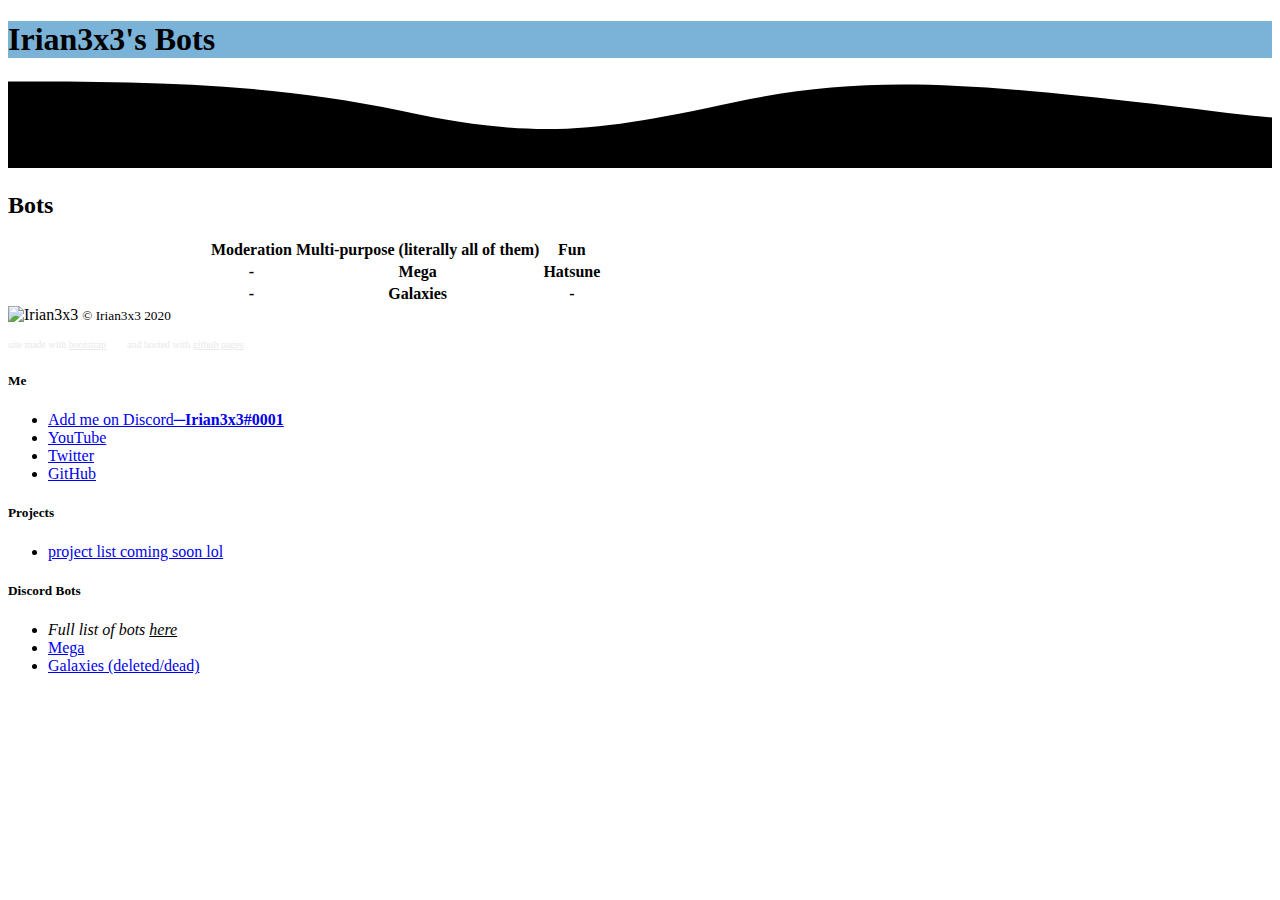
==== bots.html @ 4c2842cc "add bots page" ====
<!Doctype html>
<html lang="en">
    <head>
        <title>Home | Irian</title>
        <meta charset="utf-8">
        <meta name="viewport" content="width=device-width, initial-scale=1, shrink-to-fit=no">
        <link rel="stylesheet" href="https://cdn.jsdelivr.net/npm/bootstrap@4.5.3/dist/css/bootstrap.min.css" integrity="sha384-TX8t27EcRE3e/ihU7zmQxVncDAy5uIKz4rEkgIXeMed4M0jlfIDPvg6uqKI2xXr2" crossorigin="anonymous">
        <script src="https://ajax.googleapis.com/ajax/libs/jquery/3.5.1/jquery.min.js"></script>
        <script src="https://cdnjs.cloudflare.com/ajax/libs/popper.js/1.16.0/umd/popper.min.js"></script>
        <script src="https://maxcdn.bootstrapcdn.com/bootstrap/4.5.2/js/bootstrap.min.js"></script>
        <script src="https://kit.fontawesome.com/f78f38ea8e.js" crossorigin="anonymous"></script>
        <link rel="stylesheet" href="/assets/css/main.css">
        <link rel="stylesheet" href="/assets/css/uni-sans.font.css" type="text/css">
        <meta name="og:title" content="Irian3x3">
        <meta name="og:description" content="Irian's site">
        <meta name="keywords" content="irian3x3, irian">
    </head>
    <body>
        <header>
            <div class="jumbotron text-center mb-0 rounded-0" style="background-color:#7bb3d8!important;">
                <h1 class="uni-sans-heavy">
                    Irian3x3's Bots
                </h1>
            </div>
            <div class="wave-thing invertedWave">
                <svg class="wave-svg" version="1.1" xmlns="http://www.w3.org/2000/svg" viewBox="0 0 1440 100" preserveAspectRatio="none">
                    <path class="wavePath" d="M826.337463,25.5396311 C670.970254,58.655965 603.696181,68.7870267 447.802481,35.1443383 C293.342778,1.81111414 137.33377,1.81111414 0,1.81111414 L0,150 L1920,150 L1920,1.81111414 C1739.53523,-16.6853983 1679.86404,73.1607868 1389.7826,37.4859505 C1099.70117,1.81111414 981.704672,-7.57670281 826.337463,25.5396311 Z" fill="currentColor"></path>
                </svg>
            </div>
        </header>
        <main id="main">
            <h2 class="text-center">Bots</h2>
            <div style="padding:0 200px">
                <table class="table table-dark">
                    <thead>
                        <tr>
                            <th scope="col">Moderation</th>
                            <th scope="col">Multi-purpose (literally all of them)</th>
                            <th scope="col">Fun</th>
                        </tr>
                    </thead>
                    <tbody>
                        <tr>
                            <th scope="row">-</th>
                            <th scope="row">Mega</th>
                            <th scope="row">Hatsune</th>
                        </tr>
                        <tr>
                            <th scope="row">-</th>
                            <th scope="row">Galaxies</th>
                            <th scope="row">-</th>
                        </tr>
                    </tbody>
                </table>
            </div>
        </main>
        <footer class="p-4 my-md-5 border-top">
            <div class="row">
                <!--<div class="container text-center">
                    <p style="font-size:10px;">
                        site made with bootstrap <span style="background-image: url(./assets/svg/bs.svg);width:16px;height:16px;display:inline-block;vertical-align:bottom;"></span>
                    </p>
                </div>-->
                <div class="col-12 col-md">
                <img src='https://cdn.discordapp.com/attachments/720269717998141481/777999778709635082/irian3x3.png' alt="Irian3x3" width="64" height="64">
                    <small class="d-block mb-3 text-muted">© Irian3x3 2020</small>
                        <p style="font-size:10px;color:#e9e9e9;">
                            site made with <a href="https://getbootstrap.com" style="color:inherit;">bootstrap</a> <span style="background-image: url(./assets/svg/bs.svg);width:16px;height:16px;display:inline-block;vertical-align:bottom;"></span> and hosted with <a href="pages.github.com" style="color:inherit;">github pages</a> <i class="fab fa-github"></i>
                        </p>
                </div>
                <div class="col-6 col-md">
                    <h5>Me</h5>
                    <ul class="list-unstyled text-small">
                        <li><a class="text-muted" title="Add me on Discord" href="https://discord.com/channels/@me/720021153594343526"><i class="fab fa-discord"></i> Add me on Discord─<b>Irian3x3#0001</b></a></li>
                        <li><a class="text-muted" href="https://www.youtube.com/channel/UCNmIzSeAcEpFxzJqu4JrYOg/featured?view_as=subscriber" title="YouTube"><i class="fab fa-youtube"></i> YouTube</a></li>
                        <li><a class="text-muted" href="https://twitter.com/Irian3x3" title="Twitter"><i class="fab fa-twitter"></i> Twitter</a></li>
                        <li><a class="text-muted" href="https://github.com/Irian3x3" title="GitHub"><i class="fab fa-github"></i> GitHub</a></li>
                    </ul>
                </div>
                <div class="col-6 col-md">
                    <h5>Projects</h5>
                    <ul class="list-unstyled text-small">
                    <li><a class="text-muted" href="#">project list coming soon lol</a></li>
                    </ul>
                </div>
                <div class="col-6 col-md">
                    <h5>Discord Bots</h5>
                    <ul class="list-unstyled text-small">
                        <li class="text-muted"><em>Full list of bots <a href="/bots.html" style="color:inherit;">here</a></em></li>
                        <li><a class="text-muted" href="#" title="Mega">Mega</a></li>
                        <li><a class="text-muted" href="#" title="Galaxies">Galaxies (deleted/dead)</a></li>
                    </ul>
                </div>
            </div>
        </footer>
    </body>
</html>
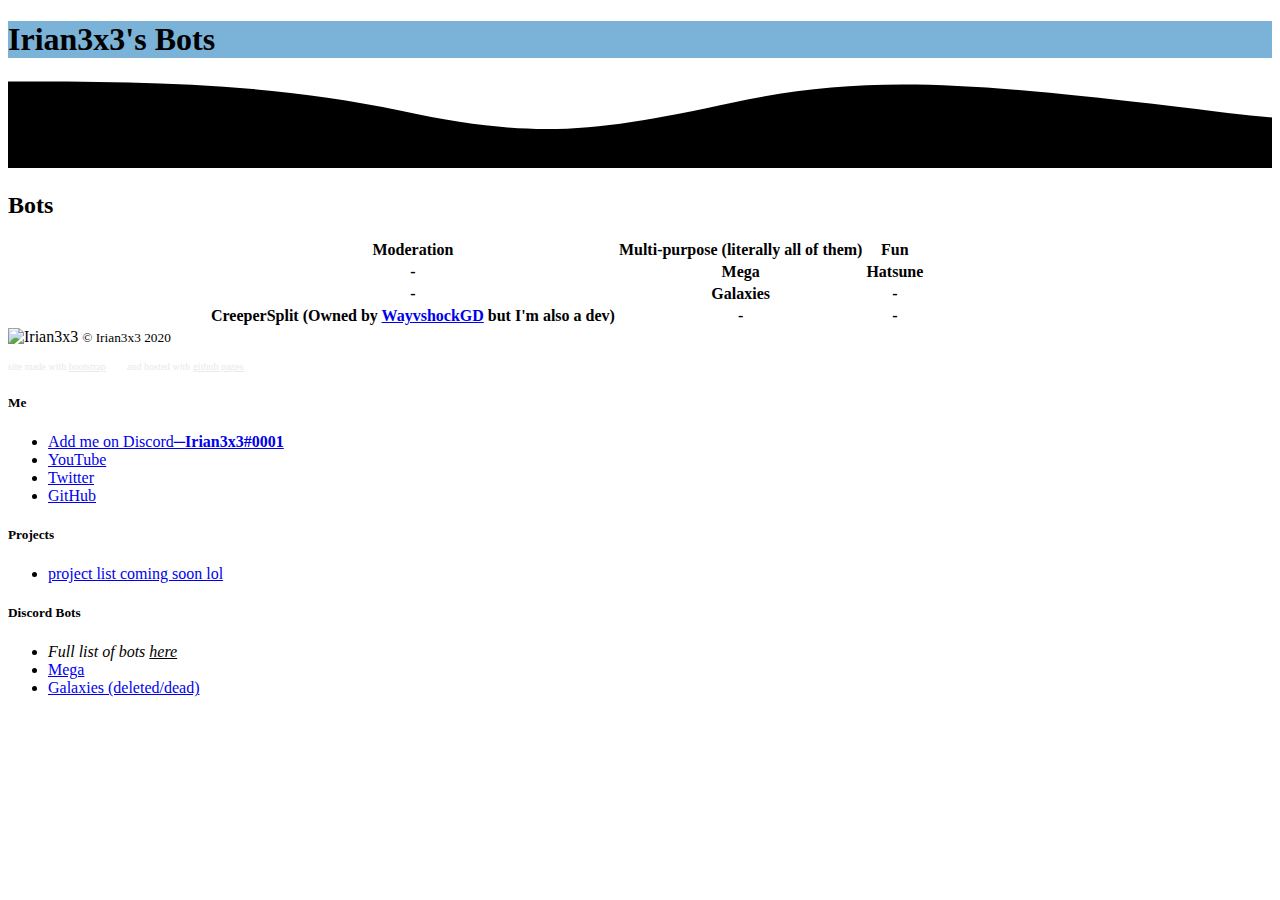
==== commit 8d9e69d0: "did something to the bots" ====
--- a/bots.html
+++ b/bots.html
@@ -1,97 +1,17 @@
-<!Doctype html>
-<html lang="en">
+<!doctype html>
+<html>
     <head>
-        <title>Home | Irian</title>
-        <meta charset="utf-8">
-        <meta name="viewport" content="width=device-width, initial-scale=1, shrink-to-fit=no">
-        <link rel="stylesheet" href="https://cdn.jsdelivr.net/npm/bootstrap@4.5.3/dist/css/bootstrap.min.css" integrity="sha384-TX8t27EcRE3e/ihU7zmQxVncDAy5uIKz4rEkgIXeMed4M0jlfIDPvg6uqKI2xXr2" crossorigin="anonymous">
-        <script src="https://ajax.googleapis.com/ajax/libs/jquery/3.5.1/jquery.min.js"></script>
-        <script src="https://cdnjs.cloudflare.com/ajax/libs/popper.js/1.16.0/umd/popper.min.js"></script>
-        <script src="https://maxcdn.bootstrapcdn.com/bootstrap/4.5.2/js/bootstrap.min.js"></script>
-        <script src="https://kit.fontawesome.com/f78f38ea8e.js" crossorigin="anonymous"></script>
-        <link rel="stylesheet" href="/assets/css/main.css">
-        <link rel="stylesheet" href="/assets/css/uni-sans.font.css" type="text/css">
-        <meta name="og:title" content="Irian3x3">
-        <meta name="og:description" content="Irian's site">
-        <meta name="keywords" content="irian3x3, irian">
+        <meta http-equiv="refresh" content="0;/bots">
+        <style>
+            a {
+                color: #7289DA;
+                text-decoration: none;
+            }
+        </style>
     </head>
-    <body>
-        <header>
-            <div class="jumbotron text-center mb-0 rounded-0" style="background-color:#7bb3d8!important;">
-                <h1 class="uni-sans-heavy">
-                    Irian3x3's Bots
-                </h1>
-            </div>
-            <div class="wave-thing invertedWave">
-                <svg class="wave-svg" version="1.1" xmlns="http://www.w3.org/2000/svg" viewBox="0 0 1440 100" preserveAspectRatio="none">
-                    <path class="wavePath" d="M826.337463,25.5396311 C670.970254,58.655965 603.696181,68.7870267 447.802481,35.1443383 C293.342778,1.81111414 137.33377,1.81111414 0,1.81111414 L0,150 L1920,150 L1920,1.81111414 C1739.53523,-16.6853983 1679.86404,73.1607868 1389.7826,37.4859505 C1099.70117,1.81111414 981.704672,-7.57670281 826.337463,25.5396311 Z" fill="currentColor"></path>
-                </svg>
-            </div>
-        </header>
-        <main id="main">
-            <h2 class="text-center">Bots</h2>
-            <div style="padding:0 200px">
-                <table class="table table-dark">
-                    <thead>
-                        <tr>
-                            <th scope="col">Moderation</th>
-                            <th scope="col">Multi-purpose (literally all of them)</th>
-                            <th scope="col">Fun</th>
-                        </tr>
-                    </thead>
-                    <tbody>
-                        <tr>
-                            <th scope="row">-</th>
-                            <th scope="row">Mega</th>
-                            <th scope="row">Hatsune</th>
-                        </tr>
-                        <tr>
-                            <th scope="row">-</th>
-                            <th scope="row">Galaxies</th>
-                            <th scope="row">-</th>
-                        </tr>
-                    </tbody>
-                </table>
-            </div>
-        </main>
-        <footer class="p-4 my-md-5 border-top">
-            <div class="row">
-                <!--<div class="container text-center">
-                    <p style="font-size:10px;">
-                        site made with bootstrap <span style="background-image: url(./assets/svg/bs.svg);width:16px;height:16px;display:inline-block;vertical-align:bottom;"></span>
-                    </p>
-                </div>-->
-                <div class="col-12 col-md">
-                <img src='https://cdn.discordapp.com/attachments/720269717998141481/777999778709635082/irian3x3.png' alt="Irian3x3" width="64" height="64">
-                    <small class="d-block mb-3 text-muted">© Irian3x3 2020</small>
-                        <p style="font-size:10px;color:#e9e9e9;">
-                            site made with <a href="https://getbootstrap.com" style="color:inherit;">bootstrap</a> <span style="background-image: url(./assets/svg/bs.svg);width:16px;height:16px;display:inline-block;vertical-align:bottom;"></span> and hosted with <a href="pages.github.com" style="color:inherit;">github pages</a> <i class="fab fa-github"></i>
-                        </p>
-                </div>
-                <div class="col-6 col-md">
-                    <h5>Me</h5>
-                    <ul class="list-unstyled text-small">
-                        <li><a class="text-muted" title="Add me on Discord" href="https://discord.com/channels/@me/720021153594343526"><i class="fab fa-discord"></i> Add me on Discord─<b>Irian3x3#0001</b></a></li>
-                        <li><a class="text-muted" href="https://www.youtube.com/channel/UCNmIzSeAcEpFxzJqu4JrYOg/featured?view_as=subscriber" title="YouTube"><i class="fab fa-youtube"></i> YouTube</a></li>
-                        <li><a class="text-muted" href="https://twitter.com/Irian3x3" title="Twitter"><i class="fab fa-twitter"></i> Twitter</a></li>
-                        <li><a class="text-muted" href="https://github.com/Irian3x3" title="GitHub"><i class="fab fa-github"></i> GitHub</a></li>
-                    </ul>
-                </div>
-                <div class="col-6 col-md">
-                    <h5>Projects</h5>
-                    <ul class="list-unstyled text-small">
-                    <li><a class="text-muted" href="#">project list coming soon lol</a></li>
-                    </ul>
-                </div>
-                <div class="col-6 col-md">
-                    <h5>Discord Bots</h5>
-                    <ul class="list-unstyled text-small">
-                        <li class="text-muted"><em>Full list of bots <a href="/bots.html" style="color:inherit;">here</a></em></li>
-                        <li><a class="text-muted" href="#" title="Mega">Mega</a></li>
-                        <li><a class="text-muted" href="#" title="Galaxies">Galaxies (deleted/dead)</a></li>
-                    </ul>
-                </div>
-            </div>
-        </footer>
+    <body style="background-color:black;color:white;"> 
+        <p>
+            Redirecting you to /bots. Click <a href="/bots">here</a> if you are not redirected automatically.
+        </p>
     </body>
 </html>